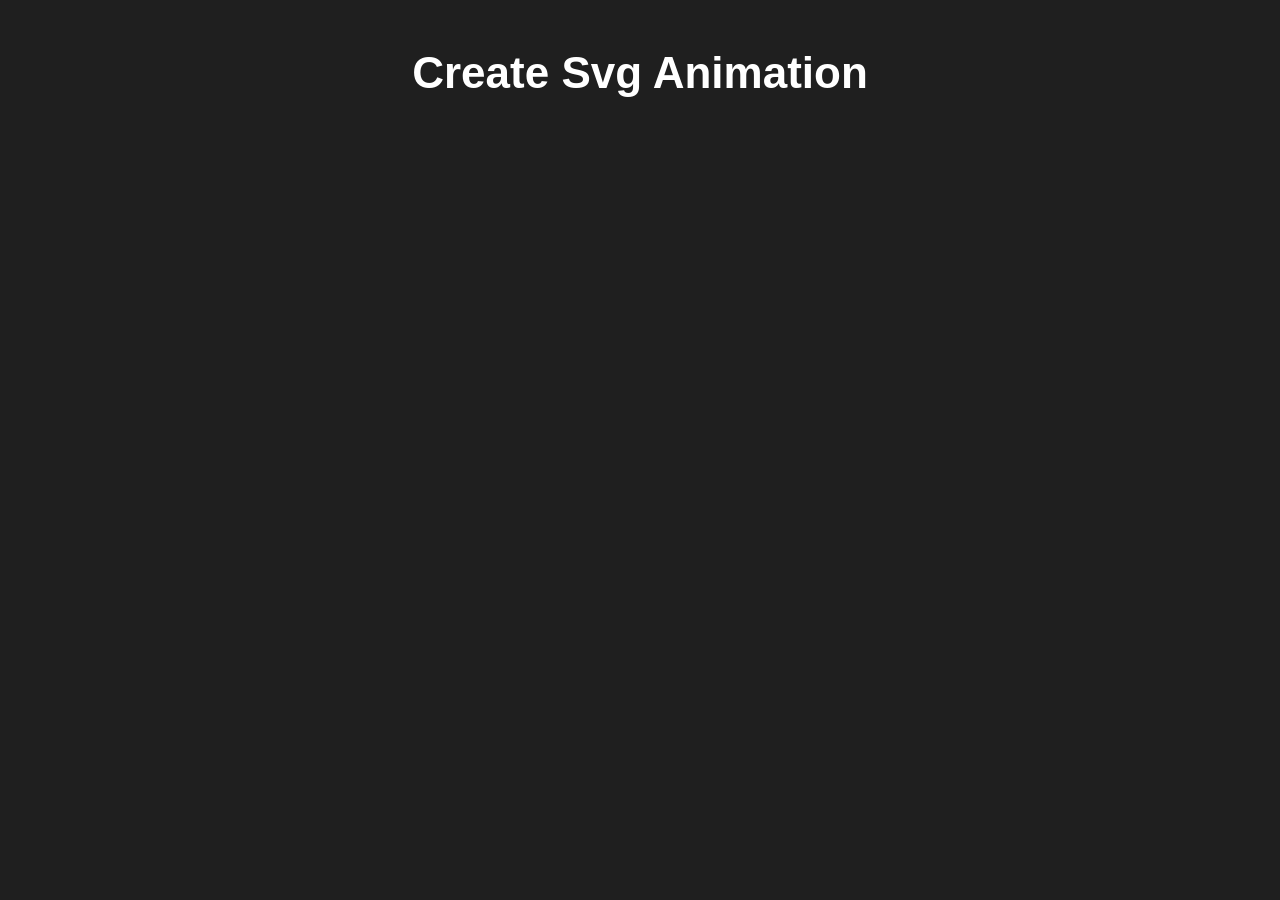
==== svgAnimation/index.html @ 76b8b986 "create a new directory for perform svg animation" ====
<!DOCTYPE html>
<html lang="en">
<head>
    <meta charset="UTF-8">
    <meta name="viewport" content="width=device-width, initial-scale=1.0">
    <title>Svg Animation Example</title>
    <link rel="stylesheet" href="style.css">
</head>
<body>
    <div class="title">
        <h1>Create Svg Animation</h1>
    </div>
    


    <script src="animation.js"></script>
</body>
</html>
---- svgAnimation/style.css ----
* {
  margin: 0;
  padding: 0;
  box-sizing: border-box;
  font-family: sans-serif;
}
html,
body {
  height: 100%;
  width: 100%;
  background-color: #1f1f1f;
  color: #fff;
}

.title{
    width: 100%;
    padding: 3rem 3rem;
    display: flex;
    justify-content: center;
    align-items: center;
}
.title h1{
    font-size: 2.75rem;
}
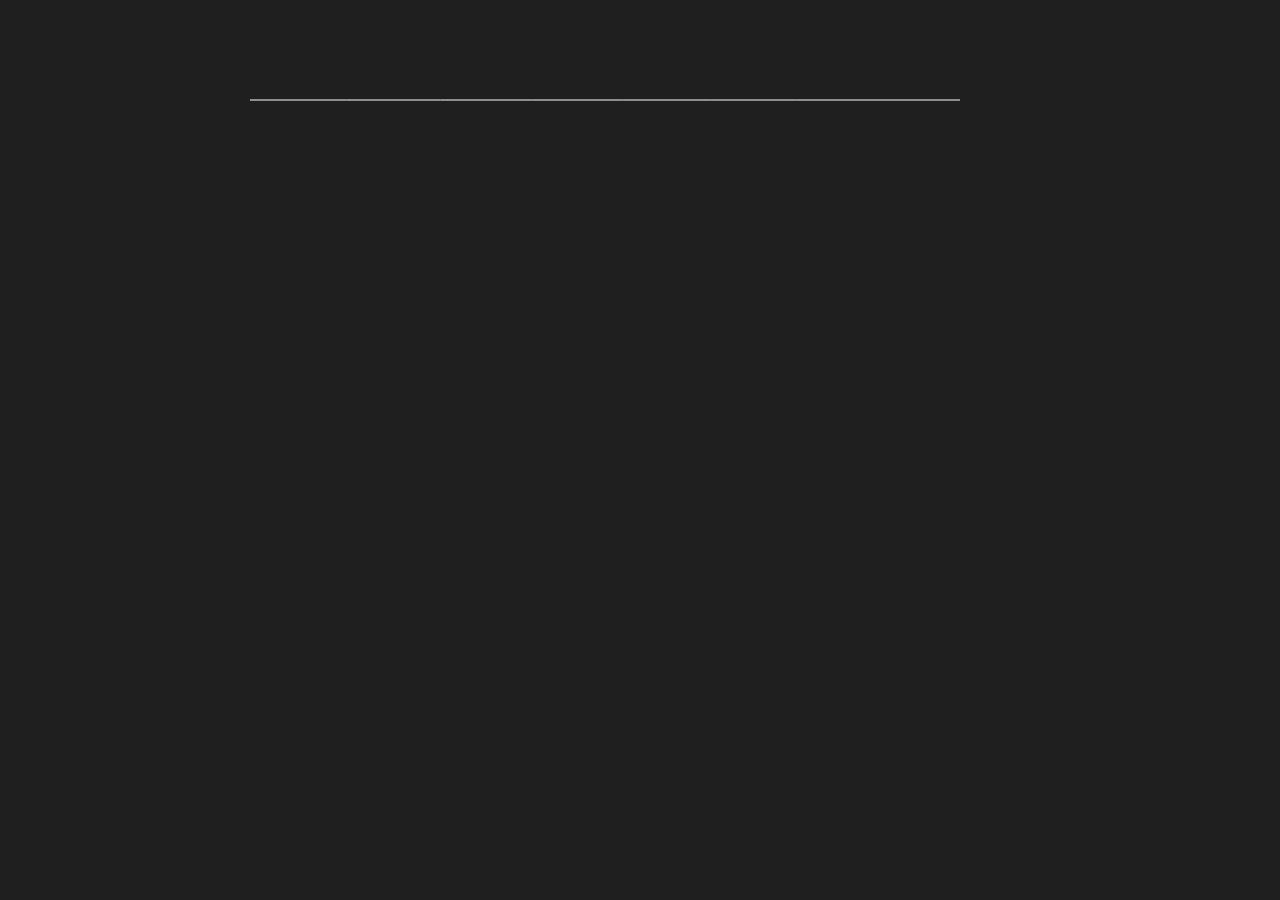
==== commit 1cd14ede: "try svg animation" ====
--- a/svgAnimation/index.html
+++ b/svgAnimation/index.html
@@ -1,18 +1,22 @@
-<!DOCTYPE html>
+<!doctype html>
 <html lang="en">
-<head>
-    <meta charset="UTF-8">
-    <meta name="viewport" content="width=device-width, initial-scale=1.0">
+  <head>
+    <meta charset="UTF-8" />
+    <meta name="viewport" content="width=device-width, initial-scale=1.0" />
     <title>Svg Animation Example</title>
-    <link rel="stylesheet" href="style.css">
-</head>
-<body>
-    <div class="title">
-        <h1>Create Svg Animation</h1>
+    <link rel="stylesheet" href="style.css" />
+  </head>
+  <body>
+    <!-- <div class="title">
+      <h1>Create Svg Animation</h1>
+    </div> -->
+    <div class="string">
+      <svg width="800" height="200" >
+        <path d="M 10 100 Q 400 100 720 100" stroke="#fff" fill="transparent" />
+      </svg>
     </div>
-    
 
-
+    <script src="https://cdn.jsdelivr.net/npm/gsap@3.15/dist/gsap.min.js"></script>
     <script src="animation.js"></script>
-</body>
-</html>+  </body>
+</html>
--- a/svgAnimation/style.css
+++ b/svgAnimation/style.css
@@ -21,4 +21,14 @@
 }
 .title h1{
     font-size: 2.75rem;
+}
+
+.string{
+  width: 100%;
+  height: 200px;
+  /* background-color: red; */
+  /* margin-top: 100px; */
+  display: flex;
+  justify-content: center;
+  align-items: center;
 }
